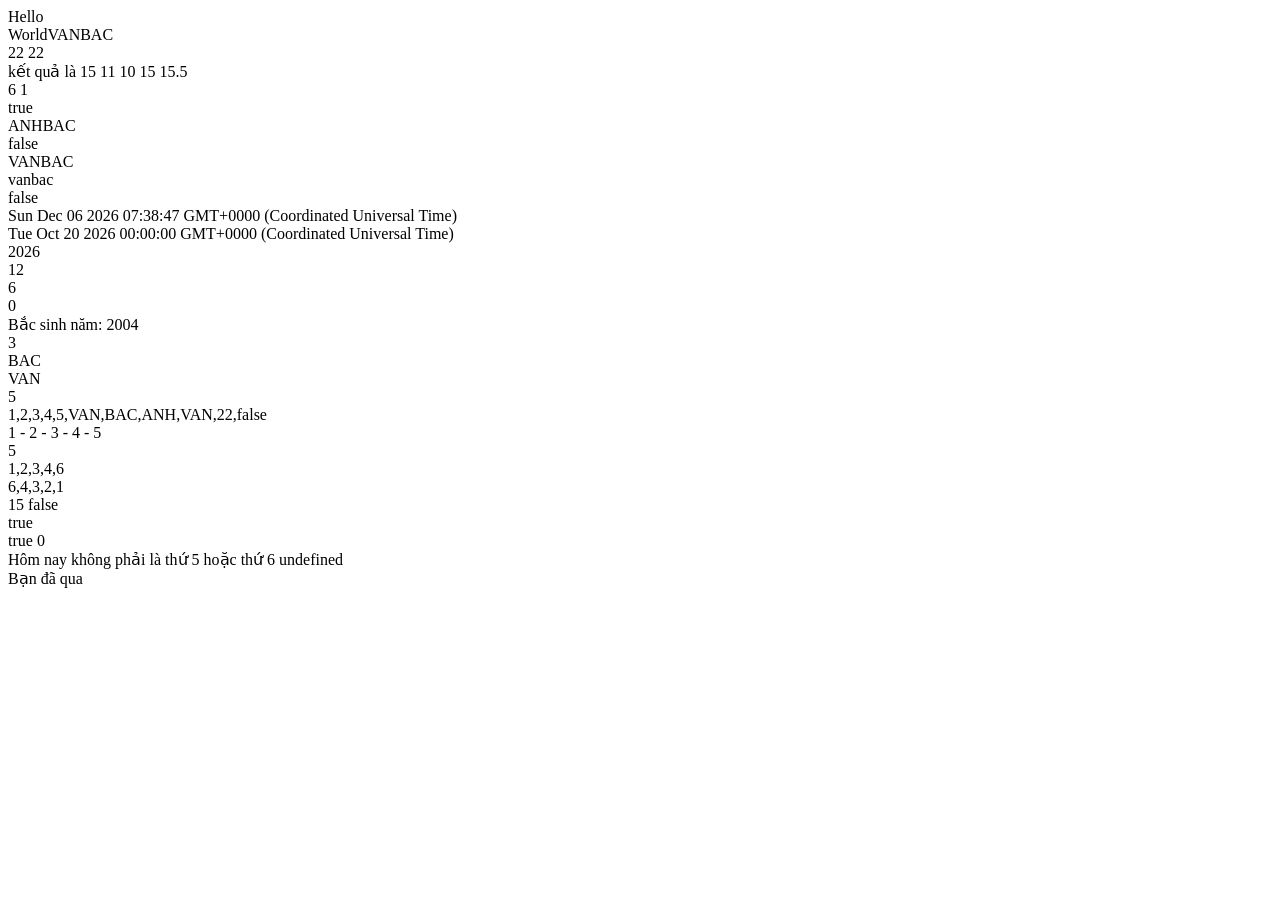
==== bài 7/index.html @ 0a74f67d "bai7" ====
<!DOCTYPE html>
<html lang="en">
<head>
    <meta charset="UTF-8">
    <meta name="viewport" content="width=device-width, initial-scale=1.0">
    <title>Bài 7-JS</title>
</head>
<body>
    <!-- Interactive JavaScript -->
     <script>
        //  có thể thêm mã nguồn ào trong JS 
        //lưu ý : html phải đặt trong cặp " "
        document.write("Hello <br> World");
        
        var tenSinhVien = "VANBAC";
        var tuoi = 22;
        document.writeln(tenSinhVien + " <br> " + tuoi);
        document.writeln(tuoi);

        var soThunhat = 10;
        var soThuHai = 5;
        // + - * /
        //% chia lấy dư
        var ketQua = soThunhat + soThuHai;
        document.writeln("<br> kết quả là  " + ketQua);

        //++ --
        document.writeln(++soThunhat); 
        document.writeln(--soThunhat);

        //+= -= *= /= %=
        //tương đương: soThunhat = soThunhat + soThuHai;
        soThunhat += soThuHai;
        document.writeln(soThunhat);

        // kiểu  dữ liệu 
        // String
        // Number
        // boolean : true / false

        var a = "10";
        var b = "5.5";
        // chuyển string sang number: dùng parseInt() hoặc 
        // parseFloat() dùng cho số lẻ ở đuôi
        var tong = parseInt(a) + parseFloat(b);
        document.writeln(tong);

    //String 
        document.writeln("<br>");
        //kiểm tra chiều dài của chuỗi
        document.writeln(tenSinhVien.length);

        // nối chuỗi : dùng dấu + 

        //kiểm tra tồn tại
        //indexOf tìm vị trí xuất hiện đầu tiên (có - vị trí / không có -1 )
        document.writeln(tenSinhVien.indexOf("A")); // trả về vị trí của chuỗi cần tìm

        //includes kiểm tra xem từ có trong chuỗi  hay không (có = true / không = false)
        document.writeln("<br>");
        document.writeln(tenSinhVien.includes("A")); 

        //replace thay thế chuỗi cũ bằng chuỗi mới
        document.writeln("<br>");
        document.writeln(tenSinhVien.replace("VAN", "ANH"));

        //kiểm tra ký tự bắt đầu
        //startwith : trả lời bằng true / false
        document.writeln("<br>");
        document.writeln(tenSinhVien.startsWith("BAC"));

        //viết in hoa: toUpperCase()
        document.writeln("<br>");
        document.writeln(tenSinhVien.toUpperCase());

        //viết in thường: toLowerCase()
        document.writeln("<br>");
        document.writeln(tenSinhVien.toLowerCase());

    //number
        //kiểm tra dữ liệu có phải là số hay không : isNaN() true/false
        // var a = "10";
        var so = 20;
        document.writeln("<br>");
        document.writeln(isNaN(so)); 

        //date 
        var homNay = new Date();
        document.writeln("<br>");
        document.writeln(homNay);

        // khai báo ngày cụ thể tháng-ngày-năm
        var ngay = new Date("10-20-2026");
        document.writeln("<br>");
        document.writeln(ngay);

        // lấy năm
        var nam = homNay.getFullYear();
        document.writeln("<br>");
        document.writeln(nam);

        // lấy tháng
        var thang = homNay.getMonth() + 1;
        document.writeln("<br>");
        document.writeln(thang);

        // lấy ngày
        var ngay = homNay.getDate();
        document.writeln("<br>");
        document.writeln(ngay);

        // lấy thứ
        var thu = homNay.getDay();
        document.writeln("<br>");
        document.writeln(thu);

        var namSinhBac = nam - tuoi;
        document.writeln("<br>");
        document.writeln("Bắc sinh năm: " + namSinhBac);

        //Mảng(array)
        var mangSo = [1, 2, 3, 4, 5];
        var mangTen =["VAN", "BAC", "ANH"];
        var thongTin =["VAN", 22, false];

        document.writeln("<br>");
        document.writeln(mangSo[2]);

        document.writeln("<br>");
        document.writeln(mangTen[1]);

        document.writeln("<br>");
        document.writeln(thongTin[0]);

        //kiểm tra chiều dài mảng: length
        document.writeln("<br>");
        document.writeln(mangSo.length);

        var mang = mangSo.concat(mangTen, thongTin);
        document.writeln("<br>");
        document.writeln(mang);

        // join : nối các phần tử của mảng thành chuỗi
        document.writeln("<br>");
        document.writeln(mangSo.join(" - "));

        //pop lấy ra số cuối cùng
        document.writeln("<br>");
        document.writeln(mangSo.pop());

        //push thêm phần tử vào cuối mảng
        document.writeln("<br>");
        mangSo.push(6);
        document.writeln(mangSo);

        //reverse đảo ngược mảng
        document.writeln("<br>");
        document.writeln(mangSo.reverse());


        //var soThunhat = 10;
        //var soThuHai = 5;
        //== so sánh =
        //!= khác nhau
        //> > < >= <= so sánh lớn bé , lớn hơn bằng , nhỏ hơn bằng
        document.writeln("<br>");
        document.writeln(soThunhat);
        document.writeln(soThunhat == soThuHai);

        //var soThunhat = 10;
        //var soThuHai = 5;
        var c = "10";
        var d= "5.5";
        // && ||
        // true && true = true
        // true && false = false
        // false && false = false
        document.writeln("<br>");
        document.writeln(soThunhat > soThuHai)&&(c>d);

        // true || false = true
        document.writeln("<br>");
        document.writeln(soThunhat > soThuHai)||(c<d);

        //var thu = homNay.getDay();
        document.writeln(thu);
        if(thu ==7) {
            document.writeln("<br> Hôm nay là thứ 5");
        } else if(thu ==6) {
            document.writeln("<br> Hôm nay là thứ 6");
        } else {
            document.writeln("<br> Hôm nay không phải là thứ 5 hoặc thứ 6");
        }

        //0->4 F
        //4->5 D
        //7->8 A
        //8->10 A+
        document.writeln(diem);
        var diem = 7;
        if(diem >= 4) {
            document.writeln("<br> Bạn đã qua");
        } else {
            document.writeln("<br> Bạn đã rớt");
        }


     </script> 
    <!--external JS -->
    <script src="script.js"></script>
</body>
</html>
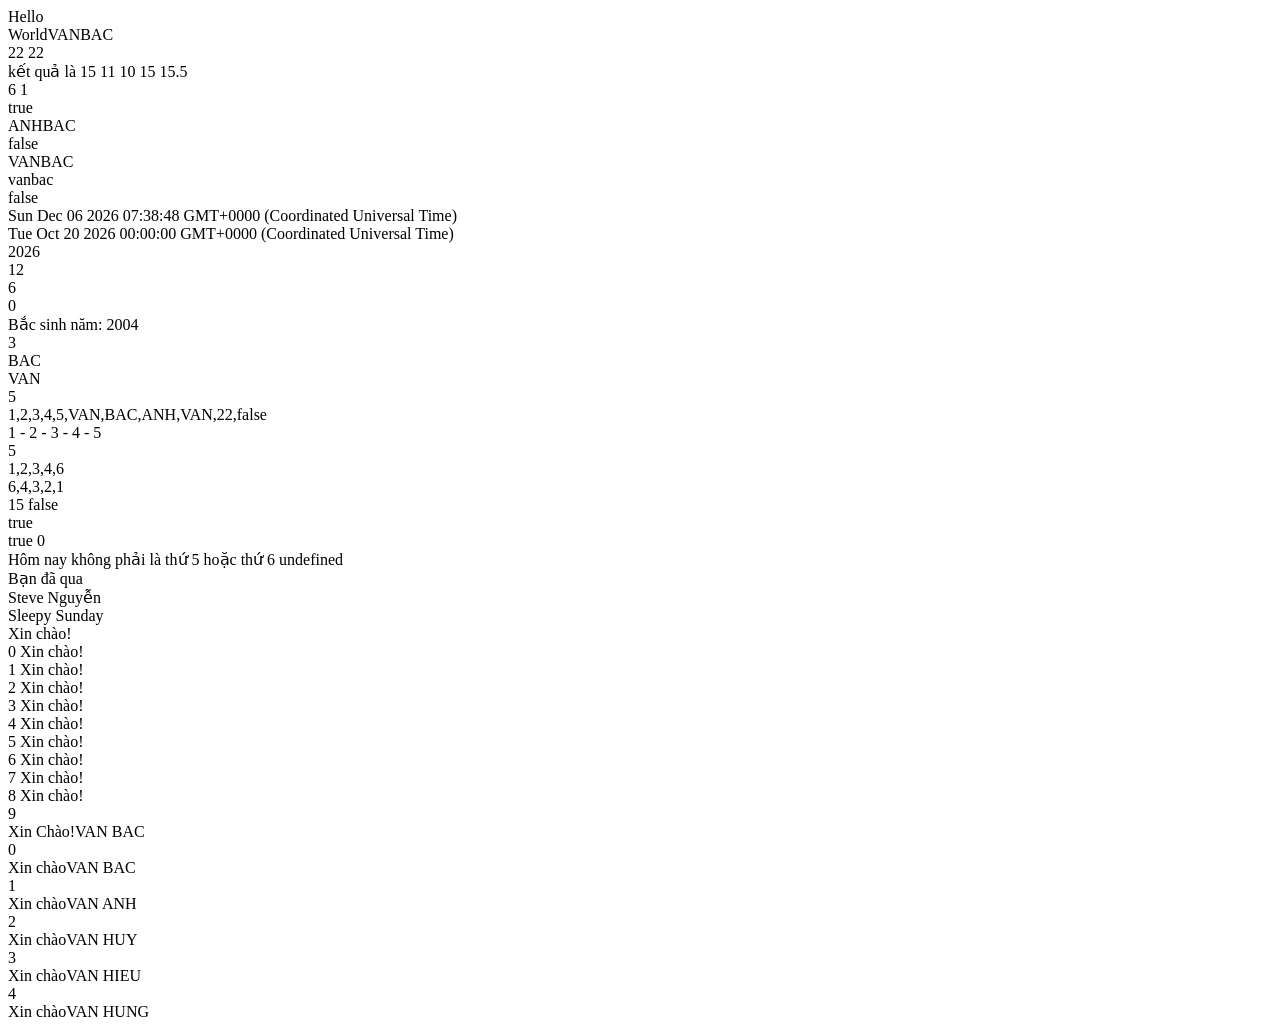
==== commit 1e3004c6: "bai7" ====
--- a/bài 7/index.html
+++ b/bài 7/index.html
@@ -204,7 +204,71 @@
             document.writeln("<br> Bạn đã rớt");
         }
 
-
+        //object
+        var thongTinSinhVien = {
+            hoTen: "VAN BAC",
+            tuoi: 22,
+            gioiTinh: false,
+            diaChi: {
+                thanhPho: "Bac tu liem",
+                phuong: "Đông Ngạc",
+                duong: "Lê Văn Hiến"
+            }
+        };
+
+
+        var Phim = {
+            TenPhim: "Mưa Đỏ",
+            daoDien: "Đặng Thái Huyền",
+            namSanXuat: 2025,
+            thoiLuong: 124,
+            theLoai: "Lịch sử",
+            dienVien: {
+                dienVienChinh: [
+                    "Đỗ Nhật Hoàng","Lê Hạ Anh","Steve Nguyễn"
+                ],
+                dienVienPhu: [
+                    "Đỗ Nhật Hoàng","Lê Hạ Anh","Steve Nguyễn"
+                ]
+            }
+        };
+
+        document.writeln("<br>");
+        document.writeln(Phim.dienVien.dienVienChinh[2]);
+
+        document.writeln("<br>");
+        //switch case
+        var d = new Date();
+        var theday = d.getDay();
+        switch(theday) {
+            case 5: 
+                document.write("finally Friday");
+                break;
+            case 6:
+                document.write("Super Saturday");
+                break;
+            case 0:
+                document.write(" Sleepy Sunday");
+                break;
+            default:
+                document.write("I'm Looking forward to the Weekend");
+        }
+
+        document.writeln("<br>");
+        //for
+        for(var index = 0; index < 10; index++) {
+            document.writeln("Xin chào! <br>"+ index);
+        }
+
+        var danhSachSinhVien = ["VAN BAC", "VAN ANH", "VAN HUY", "VAN HIEU", "VAN HUNG"];
+        document.writeln("<br>Xin Chào!" + danhSachSinhVien[0]);
+        for(var i = 0; i < danhSachSinhVien.length; i++) {
+            document.writeln("<br>"+ i + "<br>");
+            document.writeln("Xin chào" + danhSachSinhVien[i])
+        }
+        
+            
+        
      </script> 
     <!--external JS -->
     <script src="script.js"></script>
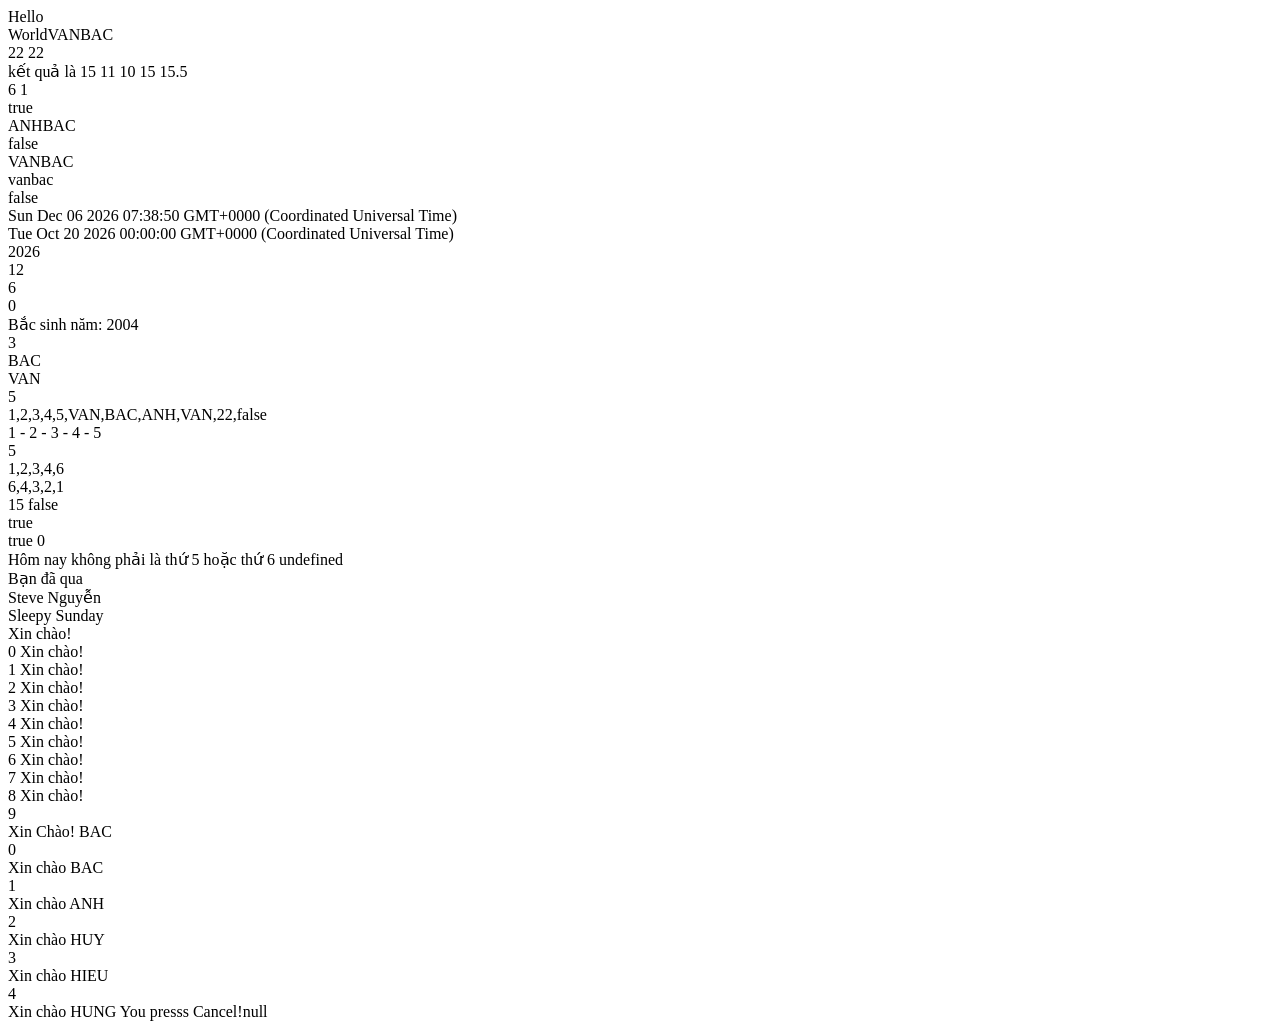
==== commit 582570ce: "netflix" ====
--- a/bài 7/index.html
+++ b/bài 7/index.html
@@ -260,12 +260,29 @@
             document.writeln("Xin chào! <br>"+ index);
         }
 
-        var danhSachSinhVien = ["VAN BAC", "VAN ANH", "VAN HUY", "VAN HIEU", "VAN HUNG"];
+        var danhSachSinhVien = [" BAC", " ANH", " HUY", " HIEU", " HUNG"];
         document.writeln("<br>Xin Chào!" + danhSachSinhVien[0]);
         for(var i = 0; i < danhSachSinhVien.length; i++) {
             document.writeln("<br>"+ i + "<br>");
             document.writeln("Xin chào" + danhSachSinhVien[i])
-        }
+            if(danhSachSinhVien[i] == "ANH"){
+                document.writeln("<br>Xin Chào"+danhSachSinhVien[i]);
+            }
+        }
+        //popup boxes
+        alert("xin chào!");
+
+        //confirm
+        var r = confirm("press a button")
+        if (r == true) {
+            document.write("You pressed OK!");
+        }
+        else {
+            document.write("You presss Cancel!");
+        }
+        //promt
+        r = prompt("Nhập vào họ tên","nhập tên vào đây!")
+        document.write(r);
         
             
         
